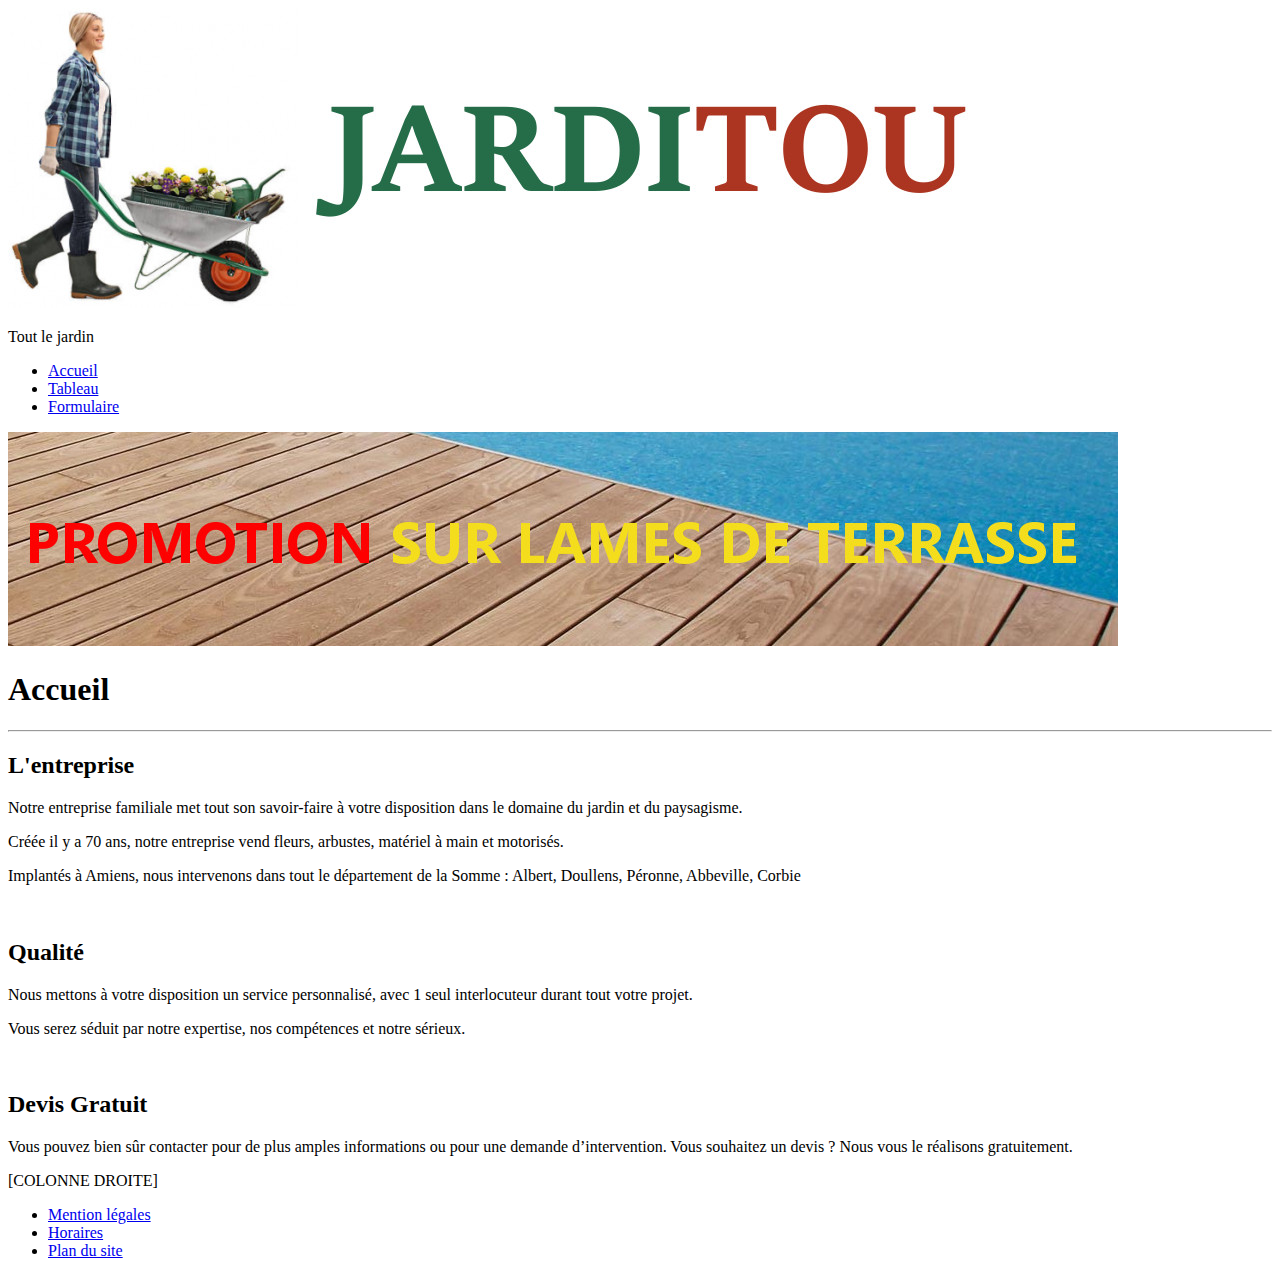
==== index.html @ 191d5e93 "Jarditou Bootstrap" ====
<!DOCTYPE html>
<html lang="fr">
  <head>
    <meta charset="UTF-8">
    <meta name="viewport" content="width=device-width, initial-scale=1.0, shrink-to-fit=no">
    <title>Jarditou</title>
    <link rel="icon" href="assets/img/jarditou_logo.jpg">
    <link rel="stylesheet" href="assets/css/style.css">
  </head>
  <body>

    <header class="flex">     <!--Entete-->
      <img class="one" id="one" src="assets/img/jarditou_logo.jpg" alt="jarditou_logo">
      <p class="two flex" id="two">Tout le jardin</p>
    </header>     <!--Fin Entete-->


    <nav typeof="SiteNavigationElement">      <!--Menu Navigation-->
      <ul class="nav-list flex">
        <li><a class="nav-list-item" href="index.html">Accueil</a></li>
        <li><a class="nav-list-item" href="tableau.html">Tableau</a></li>
        <li><a class="nav-list-item" href="contact.html">Formulaire</a></li>
      </ul>
      <img class="promo" src="assets/img/promotion.jpg" alt="promotion">      <!--Banderole Promo-->
    </nav>      <!--Fin Menu Navigation-->

    <div id="box" class="flex">     <!--Boite Main-->

      <div class="content">     <!--Content-->

        <h1>Accueil</h1>
        <hr>

        <article>     <!--Article 1 Section 1-->
          <h2>L'entreprise</h2>
          <p>Notre entreprise familiale met tout son savoir-faire à votre disposition dans le domaine du jardin et du paysagisme.</p>
          <p>Créée il y a 70 ans, notre entreprise vend fleurs, arbustes, matériel à main et motorisés.</p>
          <p>Implantés à Amiens, nous intervenons dans tout le département de la Somme : Albert, Doullens, Péronne, Abbeville, Corbie</p>
        </article>      <!--Fin Article 1 Section 1-->

        <br>

        <article>     <!--Article 1 Section 2-->
          <h2>Qualité</h2>
          <p>Nous mettons à votre disposition un service personnalisé, avec 1 seul interlocuteur durant tout votre projet.</p>
          <p>Vous serez séduit par notre expertise, nos compétences et notre sérieux.</p>
        </article>      <!--Fin Article 2 Section 2-->

        <br>

        <article>     <!--Article 2 Section 2-->
          <h2>Devis Gratuit</h2>      
          <p>Vous pouvez bien sûr contacter pour de plus amples informations ou pour une demande d’intervention. Vous souhaitez un devis ? Nous vous le réalisons gratuitement.</p>
        </article>      <!--Fin Article 2 Section 2-->

      </div>       <!--Fin Content-->

        <aside>[COLONNE DROITE]</aside>     <!--Colonne de Droite-->

    </div>      <!--Fin Boite Main-->

    <footer>      <!--Pied de Page-->

      <nav>     <!--Menu Navigation-->
        <ul class="nav-list flex">
          <li><a href="#" class="nav-list-item">Mention légales</a></li>
          <li><a href="#" class="nav-list-item">Horaires</a></li>
          <li><a href="#" class="nav-list-item">Plan du site</a></li>
        </ul>
      </nav>      <!--Fin Menu Navigation-->

    </footer>     <!--Fin Pied de Page-->
  <script src="assets/js/main.js"></script>
  </body>
</html>
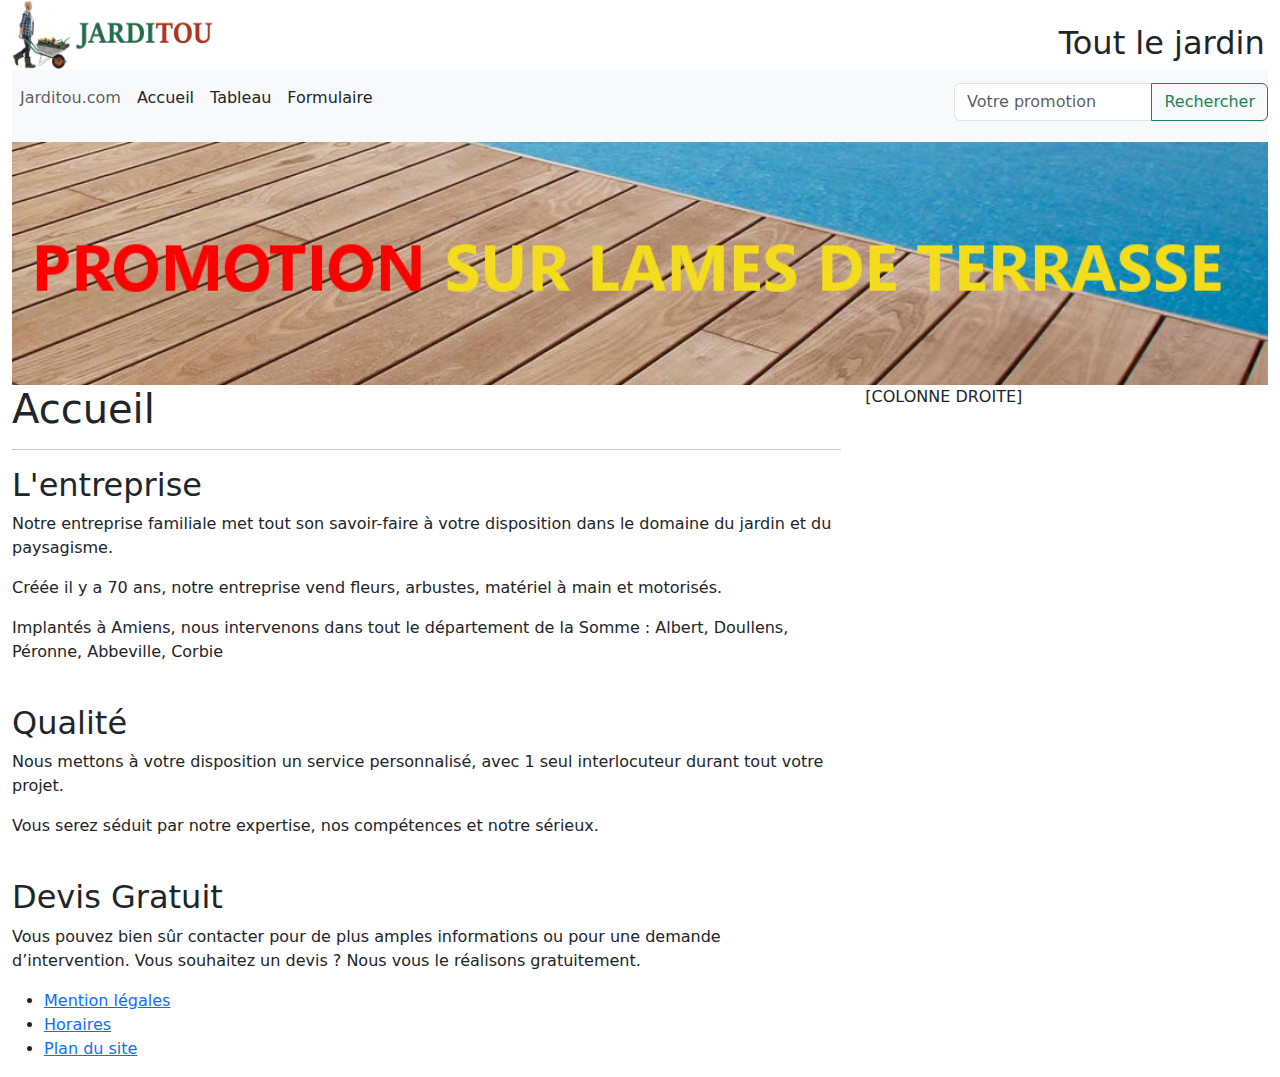
==== commit 0505acc6: "Mise en forme du "header" et  "nav" avc Bootstrap." ====
--- a/index.html
+++ b/index.html
@@ -1,75 +1,160 @@
 <!DOCTYPE html>
 <html lang="fr">
   <head>
-    <meta charset="UTF-8">
-    <meta name="viewport" content="width=device-width, initial-scale=1.0, shrink-to-fit=no">
+    <meta charset="UTF-8" />
+    <meta
+      name="viewport"
+      content="width=device-width, initial-scale=1.0, shrink-to-fit=no"
+    />
     <title>Jarditou</title>
-    <link rel="icon" href="assets/img/jarditou_logo.jpg">
-    <link rel="stylesheet" href="assets/css/style.css">
+    <link rel="icon" href="assets/img/jarditou_logo.jpg" />
+    <link
+      href="https://cdn.jsdelivr.net/npm/bootstrap@5.3.2/dist/css/bootstrap.min.css"
+      rel="stylesheet"
+    />
+    <script src="https://cdn.jsdelivr.net/npm/bootstrap@5.3.2/dist/js/bootstrap.bundle.min.js"></script>
   </head>
   <body>
+    <div class="container-fluid">
+      <!--Entete-->
+      <header class="d-none d-md-block">
+        <div class="d-flex justify-content-between">
+          <img
+            class="col-2 img-fluid"
+            id="one"
+            src="assets/img/jarditou_logo.jpg"
+            alt="jarditou_logo"
+          />
+          <h2 class="pt-4 col-2" id="two">Tout le jardin</h2>
+        </div>
+      </header>
+      <!--Fin Entete-->
 
-    <header class="flex">     <!--Entete-->
-      <img class="one" id="one" src="assets/img/jarditou_logo.jpg" alt="jarditou_logo">
-      <p class="two flex" id="two">Tout le jardin</p>
-    </header>     <!--Fin Entete-->
+      <nav class="navbar navbar-expand-md bg-light">
+        <button
+          class="navbar-toggler"
+          type="button"
+          data-bs-toggle="collapse"
+          data-bs-target="#navbarNav"
+          aria-controls="navbarNav"
+          aria-expanded="false"
+          aria-label="Toggle navigation"
+        >
+          <span class="navbar-toggler-icon"></span>
+        </button>
+        <div class="collapse navbar-collapse" id="navbarNav">
+          <ul class="navbar-nav">
+            <li class="nav-item">
+              <p class="nav-link">Jarditou.com</p>
+            </li>
+            <li class="nav-item">
+              <a href="index.html" class="nav-link text-dark">Accueil</a>
+            </li>
+            <li class="nav-item">
+              <a href="tableau.html" class="nav-link text-dark">Tableau</a>
+            </li>
+            <li class="nav-item">
+              <a href="contact.html" class="nav-link text-dark">Formulaire</a>
+            </li>
+          </ul>
+        </div>
+        <div class="col-md-3">
+          <div class="input-group mb-2">
+            <input
+              type="recherche"
+              class="form-control"
+              id="inputrecherche"
+              placeholder="Votre promotion"
+            />
+            <button type="submit" class="btn btn-outline-success">
+              Rechercher
+            </button>
+          </div>
+        </div>
+      </nav>
 
+      <img
+        src="assets/img/promotion.jpg"
+        alt="promotion"
+        class="img-fluid col-12"
+      />
+      <!-- Bande Promo -->
 
-    <nav typeof="SiteNavigationElement">      <!--Menu Navigation-->
-      <ul class="nav-list flex">
-        <li><a class="nav-list-item" href="index.html">Accueil</a></li>
-        <li><a class="nav-list-item" href="tableau.html">Tableau</a></li>
-        <li><a class="nav-list-item" href="contact.html">Formulaire</a></li>
-      </ul>
-      <img class="promo" src="assets/img/promotion.jpg" alt="promotion">      <!--Banderole Promo-->
-    </nav>      <!--Fin Menu Navigation-->
+      <div class="row">
+        <!-- Boite Main -->
+        <div class="col-md-8 col-12">
+          <!-- Content -->
+          <h1>Accueil</h1>
+          <hr />
 
-    <div id="box" class="flex">     <!--Boite Main-->
+          <article>
+            <!-- Article 1 Section 1 -->
+            <h2>L'entreprise</h2>
+            <p>
+              Notre entreprise familiale met tout son savoir-faire à votre
+              disposition dans le domaine du jardin et du paysagisme.
+            </p>
+            <p>
+              Créée il y a 70 ans, notre entreprise vend fleurs, arbustes,
+              matériel à main et motorisés.
+            </p>
+            <p>
+              Implantés à Amiens, nous intervenons dans tout le département de
+              la Somme : Albert, Doullens, Péronne, Abbeville, Corbie
+            </p>
+          </article>
+          <!-- Fin Article 1 Section 1 -->
 
-      <div class="content">     <!--Content-->
+          <br />
 
-        <h1>Accueil</h1>
-        <hr>
+          <article>
+            <!-- Article 1 Section 2 -->
+            <h2>Qualité</h2>
+            <p>
+              Nous mettons à votre disposition un service personnalisé, avec 1
+              seul interlocuteur durant tout votre projet.
+            </p>
+            <p>
+              Vous serez séduit par notre expertise, nos compétences et notre
+              sérieux.
+            </p>
+          </article>
+          <!-- Fin Article 2 Section 2 -->
 
-        <article>     <!--Article 1 Section 1-->
-          <h2>L'entreprise</h2>
-          <p>Notre entreprise familiale met tout son savoir-faire à votre disposition dans le domaine du jardin et du paysagisme.</p>
-          <p>Créée il y a 70 ans, notre entreprise vend fleurs, arbustes, matériel à main et motorisés.</p>
-          <p>Implantés à Amiens, nous intervenons dans tout le département de la Somme : Albert, Doullens, Péronne, Abbeville, Corbie</p>
-        </article>      <!--Fin Article 1 Section 1-->
+          <br />
 
-        <br>
+          <article>
+            <!-- Article 2 Section 2 -->
+            <h2>Devis Gratuit</h2>
+            <p>
+              Vous pouvez bien sûr contacter pour de plus amples informations ou
+              pour une demande d’intervention. Vous souhaitez un devis ? Nous
+              vous le réalisons gratuitement.
+            </p>
+          </article>
+          <!-- Fin Article 2 Section 2 -->
+        </div>
+        <!-- Fin Content -->
 
-        <article>     <!--Article 1 Section 2-->
-          <h2>Qualité</h2>
-          <p>Nous mettons à votre disposition un service personnalisé, avec 1 seul interlocuteur durant tout votre projet.</p>
-          <p>Vous serez séduit par notre expertise, nos compétences et notre sérieux.</p>
-        </article>      <!--Fin Article 2 Section 2-->
+        <div class="col-md-4 col-12">
+          <!-- Colonne de Droite -->
+          <aside>[COLONNE DROITE]</aside>
+        </div>
+      </div>
+      <!-- Fin Boite Main -->
 
-        <br>
-
-        <article>     <!--Article 2 Section 2-->
-          <h2>Devis Gratuit</h2>      
-          <p>Vous pouvez bien sûr contacter pour de plus amples informations ou pour une demande d’intervention. Vous souhaitez un devis ? Nous vous le réalisons gratuitement.</p>
-        </article>      <!--Fin Article 2 Section 2-->
-
-      </div>       <!--Fin Content-->
-
-        <aside>[COLONNE DROITE]</aside>     <!--Colonne de Droite-->
-
-    </div>      <!--Fin Boite Main-->
-
-    <footer>      <!--Pied de Page-->
-
-      <nav>     <!--Menu Navigation-->
-        <ul class="nav-list flex">
-          <li><a href="#" class="nav-list-item">Mention légales</a></li>
-          <li><a href="#" class="nav-list-item">Horaires</a></li>
-          <li><a href="#" class="nav-list-item">Plan du site</a></li>
-        </ul>
-      </nav>      <!--Fin Menu Navigation-->
-
-    </footer>     <!--Fin Pied de Page-->
-  <script src="assets/js/main.js"></script>
+      <footer>
+        <!-- Pied de Page -->
+        <nav>
+          <!-- Menu Navigation -->
+          <ul>
+            <li><a href="#">Mention légales</a></li>
+            <li><a href="#">Horaires</a></li>
+            <li><a href="#">Plan du site</a></li>
+          </ul>
+        </nav>
+        <!-- Fin Menu Navigation -->
+      </footer>
+    </div>
   </body>
-</html>+</html>
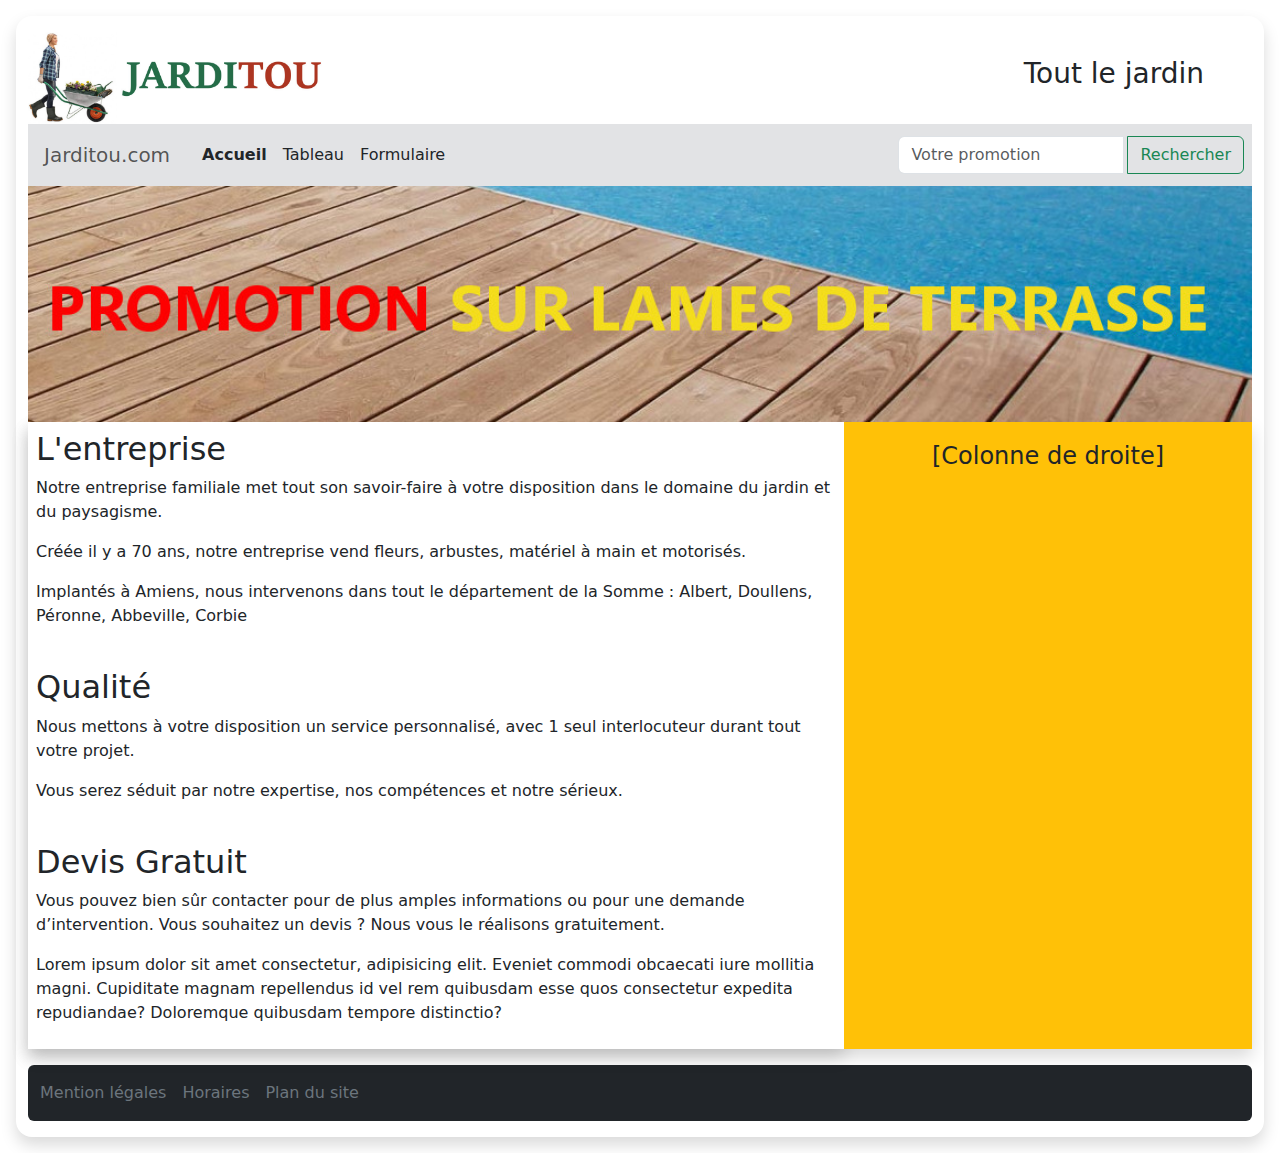
==== commit 71f09e55: "Début contact en bootstrap" ====
--- a/index.html
+++ b/index.html
@@ -14,25 +14,58 @@
     />
     <script src="https://cdn.jsdelivr.net/npm/bootstrap@5.3.2/dist/js/bootstrap.bundle.min.js"></script>
   </head>
-  <body>
+  <body class="shadow m-3 py-3 rounded-4">
     <div class="container-fluid">
       <!--Entete-->
       <header class="d-none d-md-block">
         <div class="d-flex justify-content-between">
           <img
-            class="col-2 img-fluid"
+            class="w-25 img-fluid"
             id="one"
             src="assets/img/jarditou_logo.jpg"
             alt="jarditou_logo"
           />
-          <h2 class="pt-4 col-2" id="two">Tout le jardin</h2>
+          <h2 class="align-self-center w-auto me-5 fs-3 fw-normal" id="two">Tout le jardin</h2>
         </div>
       </header>
       <!--Fin Entete-->
 
-      <nav class="navbar navbar-expand-md bg-light">
-        <button
-          class="navbar-toggler"
+      <nav class="navbar navbar-expand-md bg-secondary-subtle">
+        <ul class="navbar-nav">
+          <li class="nav-item">
+            <a href="index.html" class="nav-link ms-2 fs-5 align-self-center">Jarditou.com</a>
+          </li>
+        </ul>
+        <div class="collapse navbar-collapse ps-3" id="navbarNav">
+          <ul class="navbar-nav">
+            <li class="nav-item">
+              <a href="index.html" class="nav-link text-dark fw-semibold">Accueil</a>
+            </li>
+            <li class="nav-item">
+              <a href="tableau.html" class="nav-link text-dark">Tableau</a>
+            </li>
+            <li class="nav-item">
+              <a href="contact.html" class="nav-link text-dark">Formulaire</a>
+            </li>
+          </ul>
+        </div>
+        <div>
+          <form class="input-group">
+            <input
+              type="text"
+              class="form-control d-none d-md-block me-1 fs-6 fw-light"
+              id="inputRecherche"
+              placeholder="Votre promotion"
+            />
+            <button
+              type="submit"
+              class="btn btn-outline-success me-2 d-none d-md-block"
+            >
+              Rechercher
+            </button>
+          </form>
+          <button
+          class="navbar-toggler me-3"
           type="button"
           data-bs-toggle="collapse"
           data-bs-target="#navbarNav"
@@ -42,34 +75,6 @@
         >
           <span class="navbar-toggler-icon"></span>
         </button>
-        <div class="collapse navbar-collapse" id="navbarNav">
-          <ul class="navbar-nav">
-            <li class="nav-item">
-              <p class="nav-link">Jarditou.com</p>
-            </li>
-            <li class="nav-item">
-              <a href="index.html" class="nav-link text-dark">Accueil</a>
-            </li>
-            <li class="nav-item">
-              <a href="tableau.html" class="nav-link text-dark">Tableau</a>
-            </li>
-            <li class="nav-item">
-              <a href="contact.html" class="nav-link text-dark">Formulaire</a>
-            </li>
-          </ul>
-        </div>
-        <div class="col-md-3">
-          <div class="input-group mb-2">
-            <input
-              type="recherche"
-              class="form-control"
-              id="inputrecherche"
-              placeholder="Votre promotion"
-            />
-            <button type="submit" class="btn btn-outline-success">
-              Rechercher
-            </button>
-          </div>
         </div>
       </nav>
 
@@ -80,13 +85,10 @@
       />
       <!-- Bande Promo -->
 
-      <div class="row">
+      <div class="row ms-0 me-0 shadow mb-3 bg-white">
         <!-- Boite Main -->
-        <div class="col-md-8 col-12">
+        <div class="col-md-8 col-12 p-2 mt-0 shadow mb-md-0 mb-3 bg-white">
           <!-- Content -->
-          <h1>Accueil</h1>
-          <hr />
-
           <article>
             <!-- Article 1 Section 1 -->
             <h2>L'entreprise</h2>
@@ -129,31 +131,57 @@
             <p>
               Vous pouvez bien sûr contacter pour de plus amples informations ou
               pour une demande d’intervention. Vous souhaitez un devis ? Nous
-              vous le réalisons gratuitement.
+              vous le réalisons gratuitement. 
+            </p>
+            <p class="d-none d-md-block">
+              Lorem ipsum dolor sit amet consectetur, adipisicing elit. Eveniet commodi obcaecati iure mollitia magni. Cupiditate magnam repellendus id vel rem quibusdam esse quos consectetur expedita repudiandae? Doloremque quibusdam tempore distinctio?
             </p>
           </article>
           <!-- Fin Article 2 Section 2 -->
         </div>
         <!-- Fin Content -->
 
-        <div class="col-md-4 col-12">
+        <div class="col-md-4 col-12 bg-warning">
           <!-- Colonne de Droite -->
-          <aside>[COLONNE DROITE]</aside>
+          <aside class="d-flex justify-content-center py-2 mt-md-2 fw-medium fs-4">[Colonne de droite]</aside>
         </div>
       </div>
       <!-- Fin Boite Main -->
 
-      <footer>
+      <footer class="bg-dark rounded-2">
         <!-- Pied de Page -->
-        <nav>
-          <!-- Menu Navigation -->
-          <ul>
-            <li><a href="#">Mention légales</a></li>
-            <li><a href="#">Horaires</a></li>
-            <li><a href="#">Plan du site</a></li>
-          </ul>
-        </nav>
-        <!-- Fin Menu Navigation -->
+        <div class="row">
+          <nav class="navbar navbar-expand-md">
+            <button
+              class="navbar-toggler ms-4 bg"
+              type="button"
+              data-bs-toggle="collapse"
+              data-bs-target="#navbarFooter"
+              aria-controls="navbarFooter"
+              aria-expanded="false"
+              aria-label="Toggle navigation"
+            >
+              <span class="navbar-toggler-icon "><svg xmlns="http://www.w3.org/2000/svg" width="25" height="25" fill="currentColor" class="bi bi-list" viewBox="0 0 16 16">
+                <path fill-rule="evenodd" d="M2.5 12a.5.5 0 0 1 .5-.5h10a.5.5 0 0 1 0 1H3a.5.5 0 0 1-.5-.5zm0-4a.5.5 0 0 1 .5-.5h10a.5.5 0 0 1 0 1H3a.5.5 0 0 1-.5-.5zm0-4a.5.5 0 0 1 .5-.5h10a.5.5 0 0 1 0 1H3a.5.5 0 0 1-.5-.5z">
+              </svg></span>
+            </button>
+            <!-- Menu Navigation -->
+            <div class="collapse navbar-collapse" id="navbarFooter">
+              <ul class="navbar-nav ms-3">
+                <li class="nav-item">
+                  <a href="#" class="nav-link text-secondary">Mention légales</a>
+                </li>
+                <li class="nav-item">
+                  <a href="#" class="nav-link text-secondary">Horaires</a>
+                </li>
+                <li class="nav-item">
+                  <a href="#" class="nav-link text-secondary">Plan du site</a>
+                </li>
+              </ul>
+            </div>
+            <!-- Fin Menu Navigation -->
+          </nav>
+        </div>
       </footer>
     </div>
   </body>
